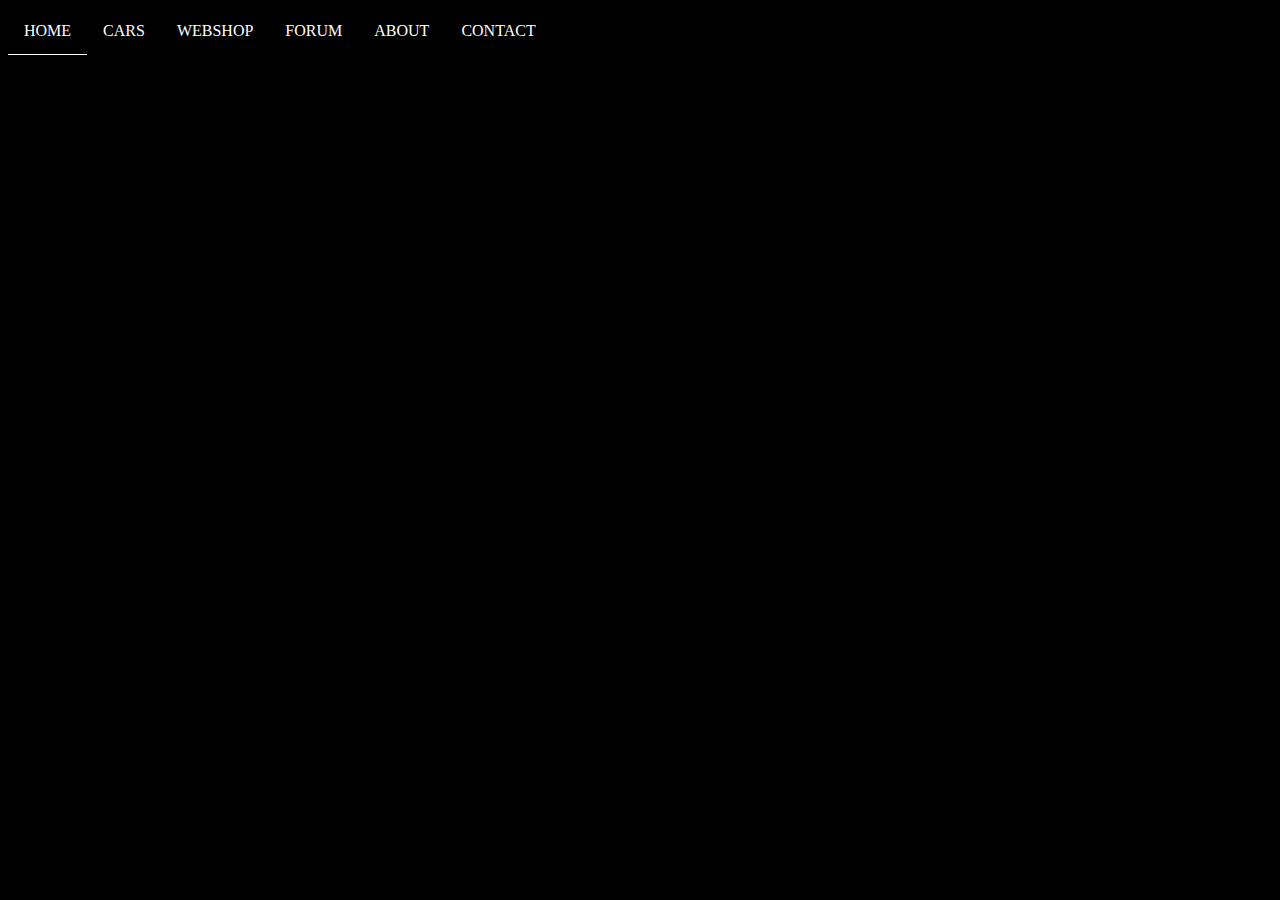
==== index.html @ 411d21c1 "aa" ====
<!DOCTYPE html>
<html>
<head>
    <link rel="stylesheet" href="style.css">
</head>
<body>

<ul>
    <li><a class="active" href="#home">HOME</a></li>
    <li><a href="#cars">CARS</a></li>
    <li><a href="#webshop">WEBSHOP</a></li>
    <li><a href="#forum">FORUM</a></li>
    <li><a href="#about">ABOUT</a></li>
    <li><a href="#contact">CONTACT</a></li>
</ul>

</body>
</html>
---- style.css ----
body{
    background: black;
}

ul {
    list-style-type: none;
    margin: 0;
    padding: 0;
    overflow: hidden;
}

li {
    float: left;
}

li a {
    display: block;
    text-align: center;
    padding: 14px 16px;
    text-decoration: none;
    color: white;
    font-family: "tahoma";
}

.active {
    border-bottom: 1px solid;
}

li a:hover {
    border-bottom: 1px solid;
}
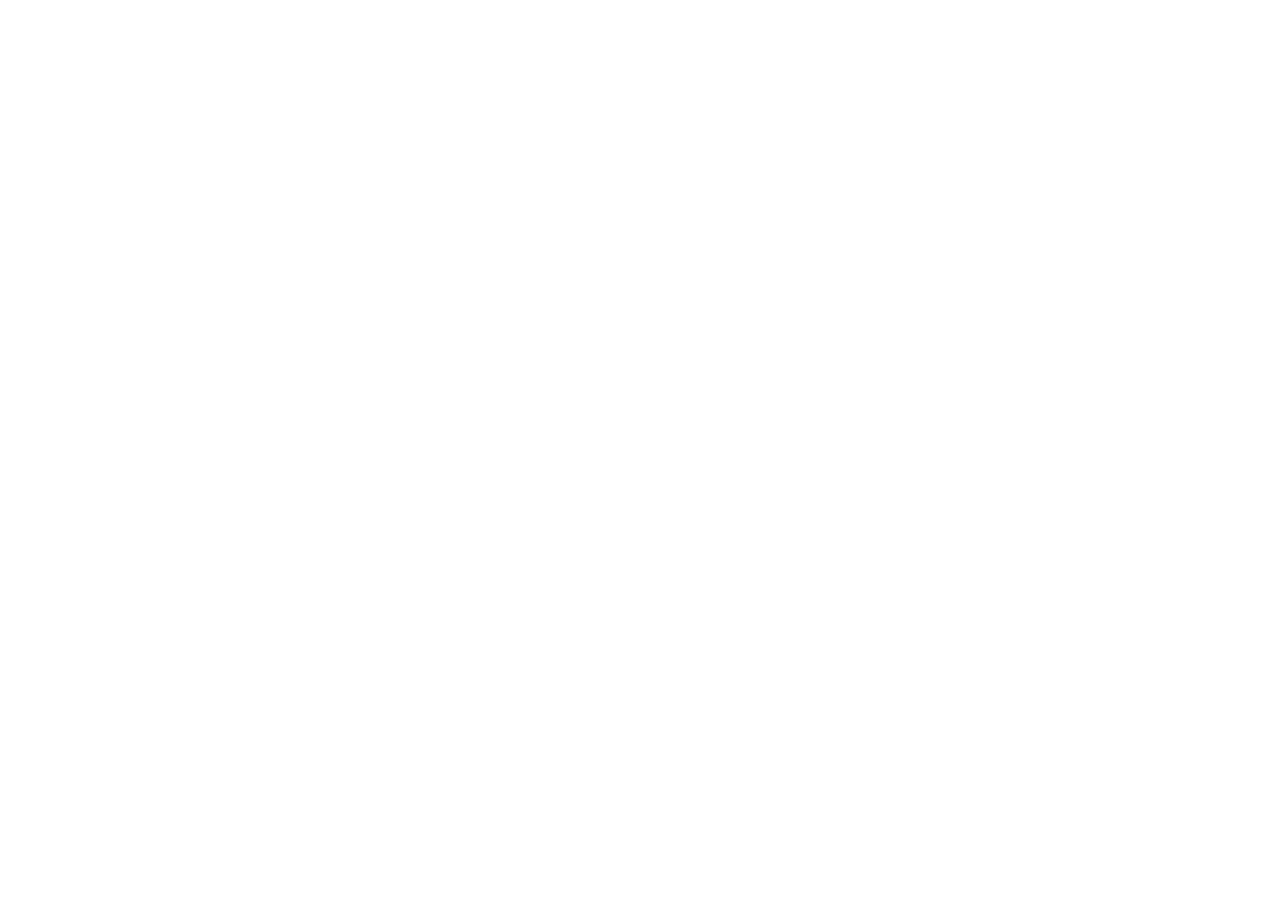
==== commit 7643162e: "rikard" ====
--- a/index.html
+++ b/index.html
@@ -15,5 +15,4 @@
 </ul>
 
 </body>
-</html>
-
+</html>--- a/style.css
+++ b/style.css
@@ -1,31 +1,239 @@
-body{
-    background: black;
-}
-
-ul {
-    list-style-type: none;
-    margin: 0;
-    padding: 0;
-    overflow: hidden;
-}
-
-li {
-    float: left;
-}
-
-li a {
-    display: block;
-    text-align: center;
-    padding: 14px 16px;
-    text-decoration: none;
-    color: white;
-    font-family: "tahoma";
-}
-
-.active {
+/*HÄR STYLAS VÅR HEMSIDA*/
+            
+        
+            
+             ul {
+     
+     
+                display: flex;
+                flex-direction: row;
+     
+                }
+ 
+                li {
+     
+                    display:flex;
+                    flex-direction: row;
+     
+                    }
+ 
+                li a {
+     
+     
+                    padding: 14px 16px;
+                    text-decoration: none;
+                    color: white;
+                    font-family: "tahoma";
+                    font-weight: 700;
+     
+                    }
+ 
+            .active {
+                     border-bottom: 1px solid;
+     
+                     }
+
+        li a:hover {
+                         border-bottom: 1px solid;
+
+                         font-size: 115%;
+
+                     } 
+
+            
+                
+            }
+        
+            .col-md-12
+            {
+                
+                align-items: center;
+            }
+            
+          ul
+            {
+                
+                margin:auto;
+            
+            }
+            
+                        
+            
+                
+                
+            
+            
+            #main
+            {
+                
+                border:0px solid hotpink;
+                background-color:#F9F9F9;
+                text-align: center;
+                padding-bottom: 200px;
+                border-radius:4px;
+                margin-top: 4em;
+                
+                
+                
+            }
+            
+            img
+            {
+                width:25%;
+                float:left;
+            }
+            
+            #info1
+            {
+                clear:both;
+                
+                
+            }
+            
+            #rowfixed
+            {
+                position:fixed;
+                z-index:1;
+                background-color: black;
+                height:4em;
+                width:100%;
+                opacity:0.5;
+                text-align: center;
+                
+            }
+            
+            
+            #car1
+            {
+                border:2px solid black;
+                margin-left:5%;
+                margin-right:5%;
+                margin-top: 20%
+                    
+                
+            }
+            
+            .pdfbtn
+            {
+                width:10%;
+            }
+            
+            .pdfbtn:hover
+            {
+              width:15%;  
+                
+            }
+            
+            p
+            {
+                font-size: 100%;
+            }
+            
+            #bgimage
+            {
+                
+                background-image: url("http://www.bebegi.com/wp-content/uploads/2016/06/black-wallpaper-hd-patterns-31.jpg");
+                height:100%;
+                color:white;
+                padding-bottom: 500px;
+                padding:-9;
+                
+                
+            }
+            
+                    
+            
+            
+            #logo
+            
+            {
+             
+            margin-top: 40%;
+                margin-left:1%;
+            width:90%;
+                height:10%;
+                
+            }
+								/* Rikards börjar här */
+#bloggmeny {
+	width: 150px;
+	text-align: left;
+	padding-top: 5px;
+	padding-bottom: 5px;
+	margin-top: 15px;
+	float: left;
+	text-decoration: none;
+	font-family: Verdana;
+	font-size: 16px;
+    color: white;
+    text-shadow: 1px -1px 0 #000, 1px -1px 0 #000, -1px 1px 0 #000, 1px 1px 0 #000;
+}
+#thread-info {
+	width: 150px;
+	text-align: center;
+	padding-top: 5px;
+	padding-bottom: 5px;
+	margin-top: 15px;
+	float: left;
+	text-decoration: none;
+	color: #00FF00;
+}
+#artrik {
+	border: thin solid #FFFFFF;
+	background: #CCCCCC;
+	padding: 5px;
+}
+a.class9:link {
+	text-decoration: none;
+	font-family: tahoma;
+	font-size: 20px;
+	font-weight: bold;
+    color: white;
+    text-shadow: 1px -1px 0 #000, 1px -1px 0 #000, -1px 1px 0 #000, 1px 1px 0 #000;
+}
+a.class9:visited {
+	text-decoration: none;
+	font-family: tahoma;
+	font-size: 20px;
+	font-weight: bold;
+    color: white;
+    text-shadow: 1px -1px 0 #000, 1px -1px 0 #000, -1px 1px 0 #000, 1px 1px 0 #000;
+}
+a.class9:hover {
     border-bottom: 1px solid;
-}
-
-li a:hover {
+    }
+a.class8:link {
+	text-decoration: none;
+	font-family: tahoma;
+	font-size: 16px;
+    color: white;
+    font-weight: bold;
+    text-shadow: 1px -1px 0 #000, 1px -1px 0 #000, -1px 1px 0 #000, 1px 1px 0 #000;
+	text-align: left;
+}
+a.class8:visited {
+	text-decoration: none;
+	font-family: tahoma;
+	font-size: 16px;
+    color: white;
+    font-weight: bold;
+    text-shadow: 1px -1px 0 #000, 1px -1px 0 #000, -1px 1px 0 #000, 1px 1px 0 #000;
+	text-align: left;
+}
+a.class8:hover {
     border-bottom: 1px solid;
-}+    }
+h2.class7 {
+	font-family: tahoma;
+	font-size: 16px;
+	font-weight: bold;
+	color: #000000;
+	text-align: left;
+}
+.bloggf {
+	font-size: 12px;
+	font-style: italic;
+	font-family: Arial;
+	color: black;
+}
+								/* Rikards slutar här */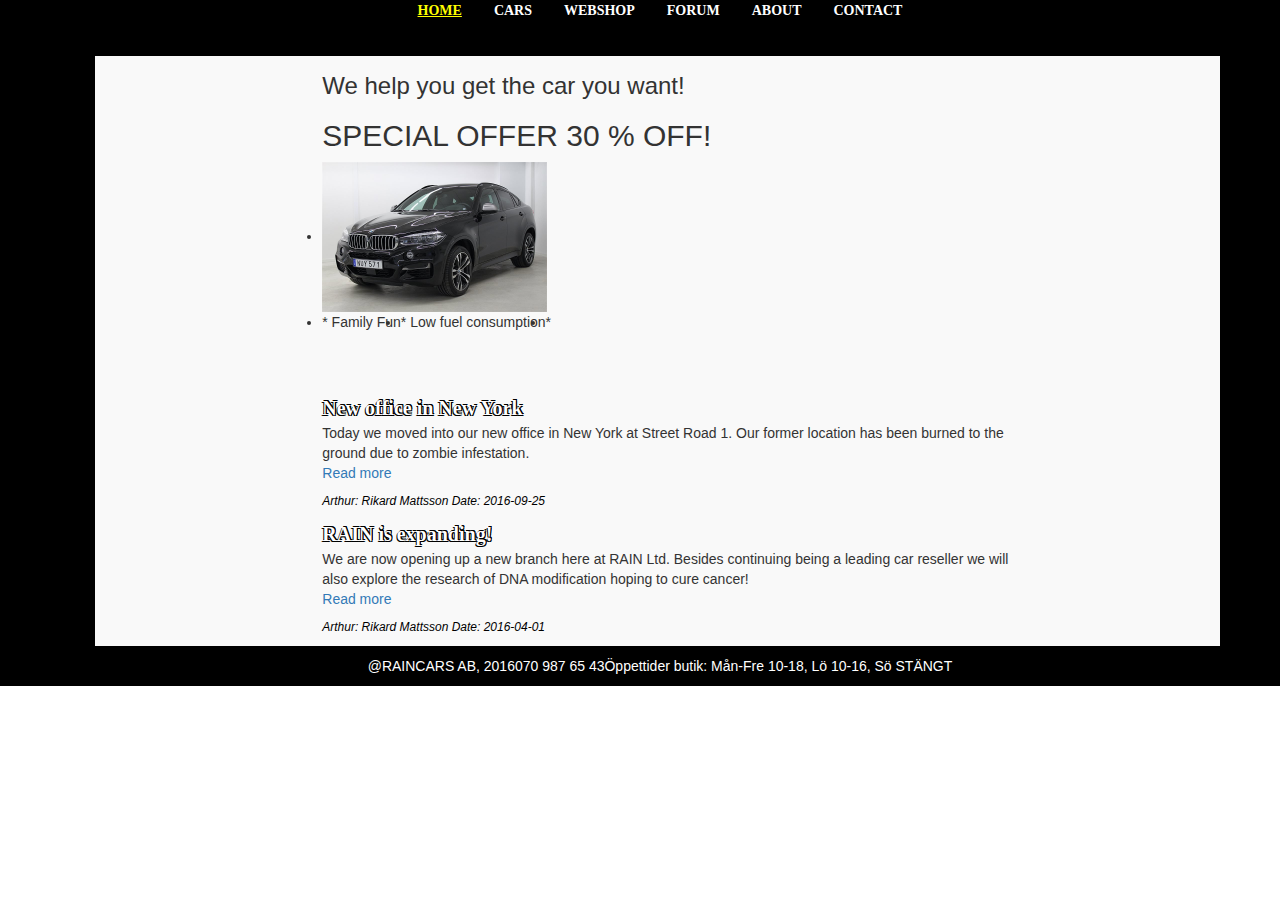
==== commit 40a439b6: "Till David" ====
--- a/index.html
+++ b/index.html
@@ -1,18 +1,69 @@
 <!DOCTYPE html>
-<html>
+<html lang="en">
 <head>
-    <link rel="stylesheet" href="style.css">
+<meta charset ="UTF-8">
+    <link href="bootstrap.min.css" rel="stylesheet">
+    <link rel="stylesheet" type="text/css" href="style.css">
+    <title>Webshop</title>
 </head>
 <body>
+    <div>
+        <div class="column">
+            <header class="col1">
+                <div id="menucenter1">
+                    <ul>
+                        <li><a class="active" href="index.html">HOME</a></li>
+                        <li><a href="cars.html">CARS</a></li>
+                        <li><a href="webshop.html">WEBSHOP</a></li>
+                        <li><a href="forum.html">FORUM</a></li>
+                        <li><a href="aboutus.html">ABOUT</a></li>
+                        <li><a href="contactus.html">CONTACT</a></li>
+                    </ul>
+                </div>
+            </header>
 
-<ul>
-    <li><a class="active" href="#home">HOME</a></li>
-    <li><a href="#cars">CARS</a></li>
-    <li><a href="#webshop">WEBSHOP</a></li>
-    <li><a href="#forum">FORUM</a></li>
-    <li><a href="#about">ABOUT</a></li>
-    <li><a href="#contact">CONTACT</a></li>
-</ul>
+            <div class="col2">
+                <nav class="row1"><h3>Navigate</h3></nav>
+                <article class="row2">
+                    <div class="col-lg-2">
+                    </div>
+                    <div class="col-lg-8">
+                    <div id="artrik">
+                        <h2>RAIN Ltd.</h2>
+                        <h3>We help you get the car you want!</h3>
+                    </div>
 
+                    <div id="artrik" style="height:275px">
+                        <h2>SPECIAL OFFER 30 % OFF!</h2>
+                        <li><img src="img/bmwx6.jpg" alt="Special Offer!" style="width:225px;height:150px;"></li>
+                        <li style="float:left">* Family Fun</li>
+                        <li style="float:left">* Low fuel consumption</li>
+                        <li style="float:left">* </li>
+                    </div>
+
+                    <div id="artrik">
+                        <a href="blogg.html" class="class9">New office in New York</a>
+                        <p style="text-align:left">Today we moved into our new office in New York at Street Road 1. Our former location has been burned to the ground due to zombie infestation.<br><a href="blogg.html">Read more</a></p>
+                        <p class="bloggf" style="text-align:left">Arthur: Rikard Mattsson Date: 2016-09-25</p>
+                    </div>
+
+                    <div id="artrik"><a href="blogg.html" class="class9">RAIN is expanding!</a>
+                        <p style="text-align:left">We are now opening up a new branch here at RAIN Ltd. Besides continuing being a leading car reseller we will also explore the research of DNA modification hoping to cure cancer!<br><a href="blogg.html">Read more</a></p> 
+                        <p class="bloggf" style="text-align:left">Arthur: Rikard Mattsson Date: 2016-04-01</p>
+                    </div>
+                    </div>
+                </article>
+                <aside class="row3"><h3>Aside</h3></aside>
+            </div>
+
+          <footer class="col3">
+              <ul class="footer">
+                  <li class="footerli">@RAINCARS AB, 2016</li>
+                  <li class="footerli">070 987 65 43</li>
+                  <li class="footerli">Öppettider butik: Mån-Fre 10-18, Lö  10-16, Sö STÄNGT</li>
+              </ul>
+          </footer>
+        </div>
+    </div>
 </body>
 </html>--- a/style.css
+++ b/style.css
@@ -1,160 +1,158 @@
-/*HÄR STYLAS VÅR HEMSIDA*/
-            
-        
-            
-             ul {
-     
-     
-                display: flex;
-                flex-direction: row;
-     
-                }
- 
-                li {
-     
-                    display:flex;
-                    flex-direction: row;
-     
-                    }
- 
-                li a {
-     
-     
-                    padding: 14px 16px;
-                    text-decoration: none;
-                    color: white;
-                    font-family: "tahoma";
-                    font-weight: 700;
-     
-                    }
- 
-            .active {
-                     border-bottom: 1px solid;
-     
-                     }
-
-        li a:hover {
-                         border-bottom: 1px solid;
-
-                         font-size: 115%;
-
-                     } 
-
-            
-                
-            }
-        
-            .col-md-12
-            {
-                
-                align-items: center;
-            }
-            
-          ul
-            {
-                
-                margin:auto;
-            
-            }
-            
-                        
-            
-                
-                
-            
-            
-            #main
-            {
-                
-                border:0px solid hotpink;
-                background-color:#F9F9F9;
-                text-align: center;
-                padding-bottom: 200px;
-                border-radius:4px;
-                margin-top: 4em;
-                
-                
-                
-            }
-            
-            img
-            {
-                width:25%;
-                float:left;
-            }
-            
-            #info1
-            {
-                clear:both;
-                
-                
-            }
-            
-            #rowfixed
-            {
-                position:fixed;
-                z-index:1;
-                background-color: black;
-                height:4em;
-                width:100%;
-                opacity:0.5;
-                text-align: center;
-                
-            }
-            
-            
-            #car1
-            {
-                border:2px solid black;
-                margin-left:5%;
-                margin-right:5%;
-                margin-top: 20%
-                    
-                
-            }
-            
-            .pdfbtn
-            {
-                width:10%;
-            }
-            
-            .pdfbtn:hover
-            {
-              width:15%;  
-                
-            }
-            
-            p
-            {
-                font-size: 100%;
-            }
-            
-            #bgimage
-            {
-                
-                background-image: url("http://www.bebegi.com/wp-content/uploads/2016/06/black-wallpaper-hd-patterns-31.jpg");
-                height:100%;
-                color:white;
-                padding-bottom: 500px;
-                padding:-9;
-                
-                
-            }
-            
-                    
-            
-            
-            #logo
-            
-            {
-             
-            margin-top: 40%;
-                margin-left:1%;
-            width:90%;
-                height:10%;
-                
-            }
-								/* Rikards börjar här */
+.wrapper{
+    justify-content: center;
+
+}
+.navBar{
+    justify-content: center;
+}
+img {max-width:100%;}
+@media  (max-width: 200px) {
+
+}
+
+.menucenter1{
+    display: -webkit-flex;
+    display:         flex;
+    -webkit-align-items: center;
+    align-items: center;
+    -webkit-justify-content: center;
+    justify-content: center;
+    border: 2px solid red;
+}
+
+.column
+{
+    width:100%;
+    height:100%;
+    display:flex;
+    flex-direction: column;
+    flex-grow: 1;
+    flex-shrink: 1;
+    flex-basis: auto;
+}
+
+
+.col1
+{
+    position:fixed;
+    background-color:black;
+    color:white;
+    text-align:center;
+    width: 100%;
+    height:4em;
+    justify-content: center;
+    z-index: 1;
+}
+
+ul
+{
+    display:flex;
+    list-style-type: none;
+    justify-content: center;
+}
+
+li a {
+    padding: 14px 16px;
+    text-decoration: none;
+    color: white;
+    font-family: "tahoma";
+    font-weight: 700;
+    font-size:100%;
+}
+
+.col3{
+    justify-content: center;
+}
+
+li a:hover{
+    font-size: 115%;
+    color:white;
+}
+
+.active {
+    color:yellow;
+    text-decoration: underline;
+}
+.col-lg-4{
+    text-align: left;
+}
+.col-lg-8{
+    text-align: left;
+    padding-left: 40px;
+}
+
+.col2
+{
+    display:flex;
+    flex-direction:row;
+
+    height:130%;
+    background-color:#F9F9F9;
+}
+
+.row1,.row3
+{
+    flex: 1 1 auto;
+    background-color:black;
+}
+
+.row2
+{
+    flex:4 1 auto;
+}
+
+footer
+{
+    display: flex;
+    flex-direction: row;
+    flex:auto;
+}
+
+@media (max-width: 499px) {
+    .row1, .row3 {
+        display: none;
+    }
+}
+
+footer {
+    background-color:black;
+    color:white;
+    text-align:center;
+    padding-top: 10px;
+}
+
+.container-fluid {
+    margin:10px;
+    margin-top:50px;
+}
+
+h4 {
+    text-align:center;
+}
+
+.col-md-5>input {
+    background-color:black;
+    color:white;
+    border-radius: 10px;
+
+}
+
+.col-md-5>input :hover {
+    width: 20%;
+    background-color:grey;
+}
+
+.row2 {
+    text-align:center;
+}
+
+.footercars li
+{
+    margin:1%;
+    
+}
+
+
 #bloggmeny {
 	width: 150px;
 	text-align: left;
@@ -178,30 +176,32 @@
 	text-decoration: none;
 	color: #00FF00;
 }
-#artrik {
+.artrik {
 	border: thin solid #FFFFFF;
-	background: #CCCCCC;
+	background: #FFFFFF;
 	padding: 5px;
+    text-align: left;
 }
 a.class9:link {
 	text-decoration: none;
 	font-family: tahoma;
 	font-size: 20px;
 	font-weight: bold;
-    color: white;
-    text-shadow: 1px -1px 0 #000, 1px -1px 0 #000, -1px 1px 0 #000, 1px 1px 0 #000;
+	color: #FFFFFF;
+	text-shadow: 1px -1px 0 #000, 1px -1px 0 #000, -1px 1px 0 #000, 1px 1px 0 #000;
 }
 a.class9:visited {
 	text-decoration: none;
 	font-family: tahoma;
 	font-size: 20px;
 	font-weight: bold;
-    color: white;
-    text-shadow: 1px -1px 0 #000, 1px -1px 0 #000, -1px 1px 0 #000, 1px 1px 0 #000;
+	color: #FFFFFF;
+	text-shadow: 1px -1px 0 #000, 1px -1px 0 #000, -1px 1px 0 #000, 1px 1px 0 #000;
 }
 a.class9:hover {
-    border-bottom: 1px solid;
-    }
+	border-bottom: 1px solid;
+	color: yellow;
+}
 a.class8:link {
 	text-decoration: none;
 	font-family: tahoma;
@@ -222,6 +222,7 @@
 }
 a.class8:hover {
     border-bottom: 1px solid;
+    color: yellow;
     }
 h2.class7 {
 	font-family: tahoma;
@@ -235,5 +236,6 @@
 	font-style: italic;
 	font-family: Arial;
 	color: black;
-}
-								/* Rikards slutar här */+    text-align: right;
+}
+								/* Rikards slutar hÃ¤r */